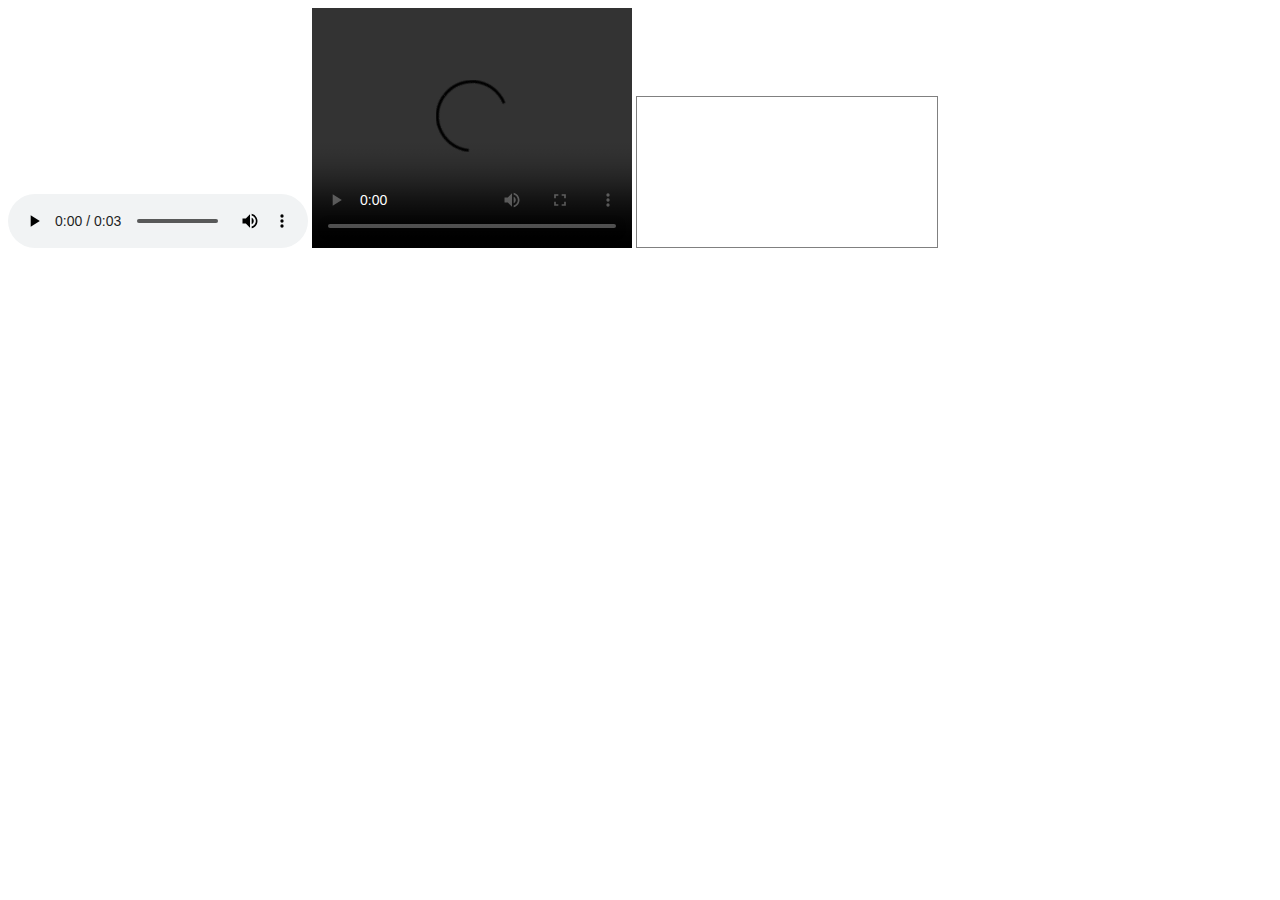
==== 2.Media Elements.html @ b880a34b "phan 3 hoc phan Media Elements" ====
<!DOCTYPE html>
<html lang="en">
  <head>
    <meta charset="UTF-8" />
    <meta name="viewport" content="width=device-width, initial-scale=1.0" />
    <title>Media Elements</title>
  </head>
  <body>
    <!-- ====== audio ====== -->
    <!-- 
        Thẻ này <audio>được sử dụng để nhúng nội dung âm thanh vào tài liệu, chẳng hạn như nhạc hoặc các luồng âm thanh khác.
        Thẻ <audio>chứa một hoặc nhiều <source>thẻ có nguồn âm thanh khác nhau. Trình duyệt sẽ chọn nguồn đầu tiên mà nó hỗ trợ.
        Văn bản giữa các thẻ <audio>và </audio> sẽ chỉ được hiển thị trên các trình duyệt không hỗ trợ <audio>phần tử này.
        Có ba định dạng âm thanh được hỗ trợ trong HTML: MP3, WAV và OGG.
     -->
    <audio controls>
      <source src="audio/adio-1.aac" type="audio/aac" />
      <source src="horse.mp3" type="audio/mpeg" />
      Your browser does not support the audio element.
    </audio>

    <!-- ==== video ========= -->
    <!-- Thẻ này <video>được sử dụng để nhúng nội dung video vào tài liệu, 
        chẳng hạn như đoạn phim hoặc các luồng video khác. -->

    <video width="320" height="240" controls>
      <source src="https://www.w3schools.com/tags/movie.mp4" type="video/mp4" />
      <source src="movie.ogg" type="video/ogg" />
      Your browser does not support the video tag.
    </video>

    <!-- === canvas -->
    <!-- Thẻ này <canvas>được sử dụng để vẽ đồ họa một cách nhanh 
        chóng thông qua tập lệnh (thường là JavaScript). 
    -->

    <canvas
      id="myCanvas"
      width="300"
      height="150"
      style="border: 1px solid grey"
    ></canvas>
  </body>
</html>
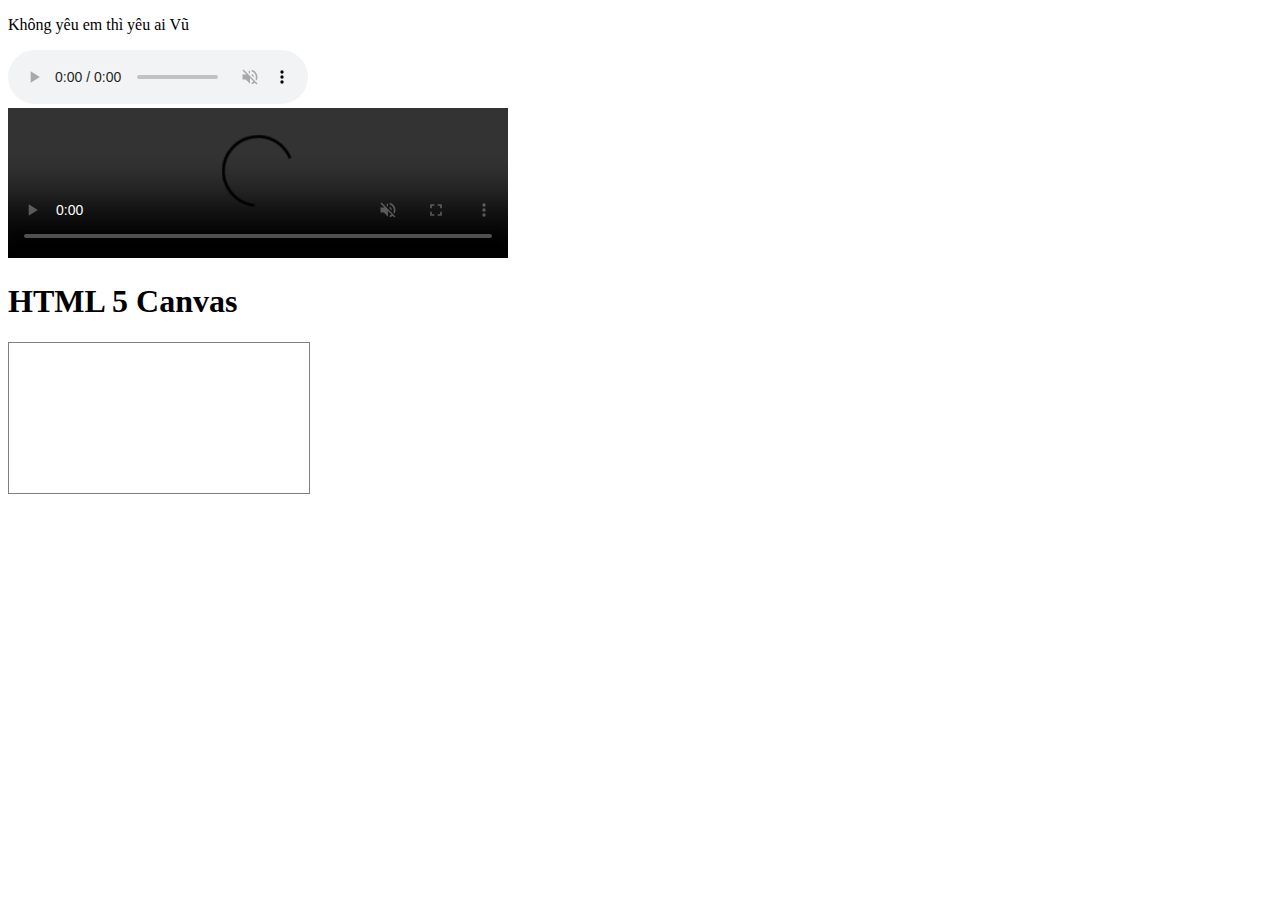
==== commit 0a0daeec: "update 2.media" ====
--- a/2.Media Elements.html
+++ b/2.Media Elements.html
@@ -7,38 +7,28 @@
   </head>
   <body>
     <!-- ====== audio ====== -->
-    <!-- 
-        Thẻ này <audio>được sử dụng để nhúng nội dung âm thanh vào tài liệu, chẳng hạn như nhạc hoặc các luồng âm thanh khác.
-        Thẻ <audio>chứa một hoặc nhiều <source>thẻ có nguồn âm thanh khác nhau. Trình duyệt sẽ chọn nguồn đầu tiên mà nó hỗ trợ.
-        Văn bản giữa các thẻ <audio>và </audio> sẽ chỉ được hiển thị trên các trình duyệt không hỗ trợ <audio>phần tử này.
-        Có ba định dạng âm thanh được hỗ trợ trong HTML: MP3, WAV và OGG.
-     -->
-    <audio controls>
-      <source src="audio/adio-1.aac" type="audio/aac" />
-      <source src="horse.mp3" type="audio/mpeg" />
-      Your browser does not support the audio element.
+    <p>Không yêu em thì yêu ai Vũ</p>
+    <audio controls muted>
+      <source
+        src="./music/Không Yêu Em Thì Yêu Ai？ ⧸ Vũ. ft. Low G (từ Album ＂Bảo Tàng Của Nuối Tiếc＂).mp3"
+        type="audio/mpeg"
+      />
     </audio>
+    <br />
 
     <!-- ==== video ========= -->
-    <!-- Thẻ này <video>được sử dụng để nhúng nội dung video vào tài liệu, 
-        chẳng hạn như đoạn phim hoặc các luồng video khác. -->
-
-    <video width="320" height="240" controls>
-      <source src="https://www.w3schools.com/tags/movie.mp4" type="video/mp4" />
-      <source src="movie.ogg" type="video/ogg" />
-      Your browser does not support the video tag.
-    </video>
+    <a
+      target="_blank"
+      href="https://www.youtube.com/redirect?event=comments&redir_token=[base64]&q=https%3A%2F%2Fen.wikipedia.org%2Fwiki%2FThe_Legend_of_Zelda%2522%253E"
+    >
+      <video controls muted loop width="500px">
+        <source src="./music/btcntn.mp4" type="video/mp4" />
+        <source src="./music/btcntn.webm" type="video/webm" />
+      </video>
+    </a>
 
     <!-- === canvas -->
-    <!-- Thẻ này <canvas>được sử dụng để vẽ đồ họa một cách nhanh 
-        chóng thông qua tập lệnh (thường là JavaScript). 
-    -->
-
-    <canvas
-      id="myCanvas"
-      width="300"
-      height="150"
-      style="border: 1px solid grey"
-    ></canvas>
+    <h1>HTML 5 Canvas</h1>
+    <canvas width="300" height="150px" style="border: 1px solid grey"></canvas>
   </body>
 </html>
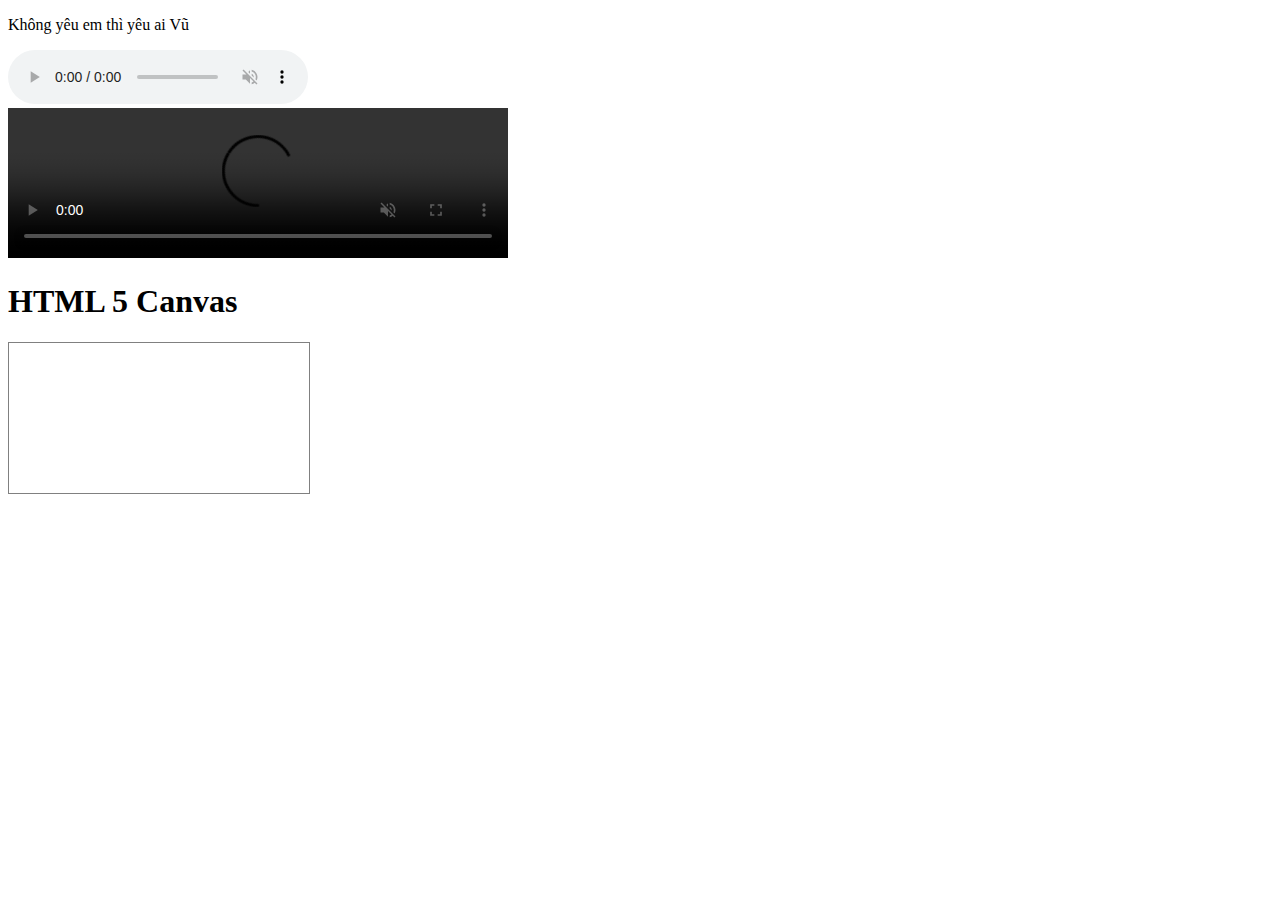
==== commit 67911e2b: "phan 4 tao va viet css" ====
--- a/2.Media Elements.html
+++ b/2.Media Elements.html
@@ -17,10 +17,7 @@
     <br />
 
     <!-- ==== video ========= -->
-    <a
-      target="_blank"
-      href="https://www.youtube.com/redirect?event=comments&redir_token=[base64]&q=https%3A%2F%2Fen.wikipedia.org%2Fwiki%2FThe_Legend_of_Zelda%2522%253E"
-    >
+    <a target="_blank" href="https://tuhoc.cc">
       <video controls muted loop width="500px">
         <source src="./music/btcntn.mp4" type="video/mp4" />
         <source src="./music/btcntn.webm" type="video/webm" />
